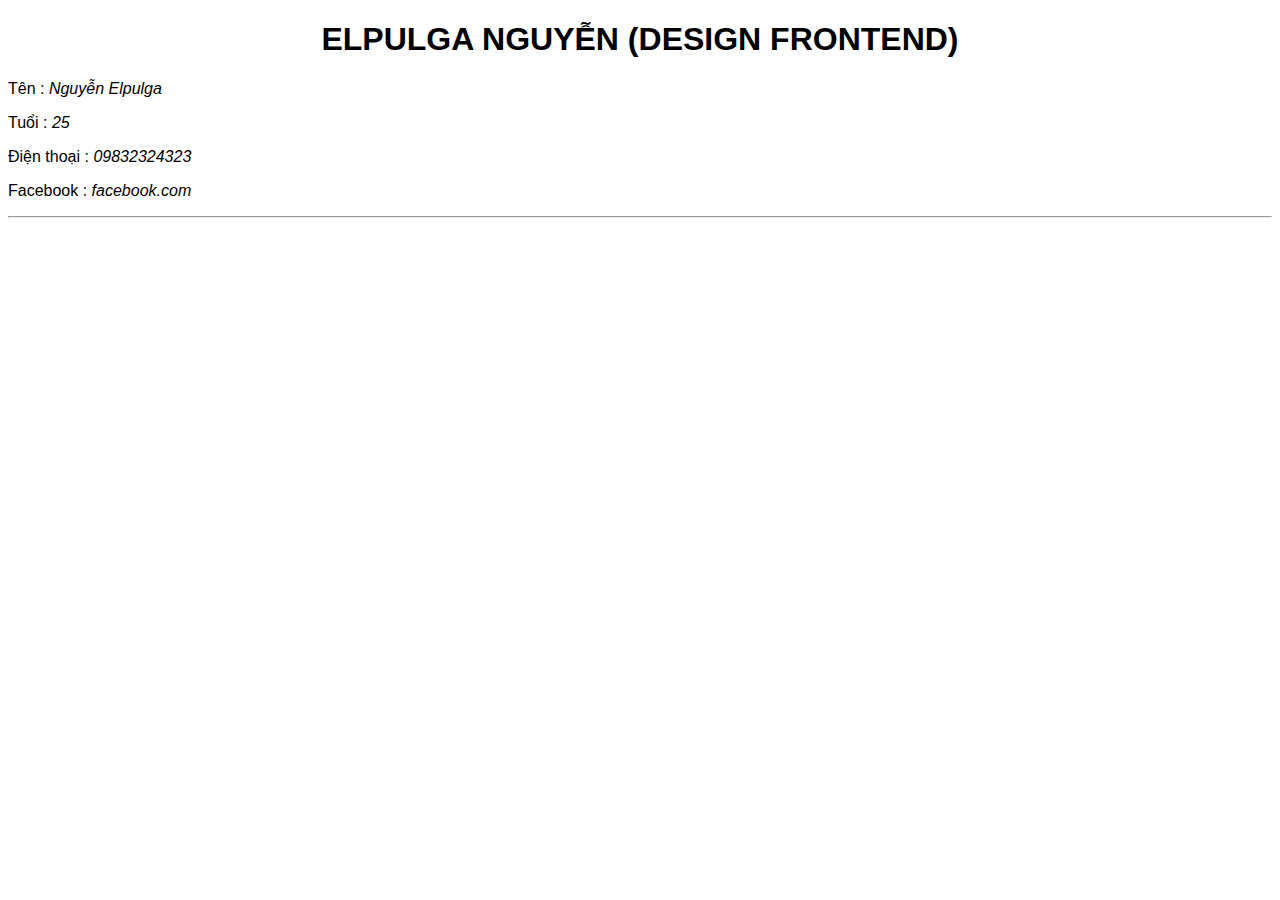
==== index.html @ 76af757f "Thêm mới file lần đầu tiên" ====
<!DOCTYPE html>
<html lang="en">
<head>
    <meta charset="UTF-8">
    <meta name="viewport" content="width=device-width, initial-scale=1.0">
    <title>Document</title>
    <link rel="stylesheet" href="1.css">
</head>
<body>
    <h1> ELPULGA NGUYỄN (DESIGN FRONTEND) </h1>
    <div class="thongtin">
        <p> Tên : <i> Nguyễn Elpulga </i></p>
        <p> Tuổi :  <i>25</i> </p>
        <p> Điện thoại :  <i> 09832324323 </i> </p>
        <p> Facebook : <i> facebook.com </i> </p>
        <hr>
    </div>
</body>
</html>
---- 1.css ----
body {
    font-family:'Segoe UI', Tahoma, Geneva, Verdana, sans-serif;
}
h1 {
    text-align: center;
}
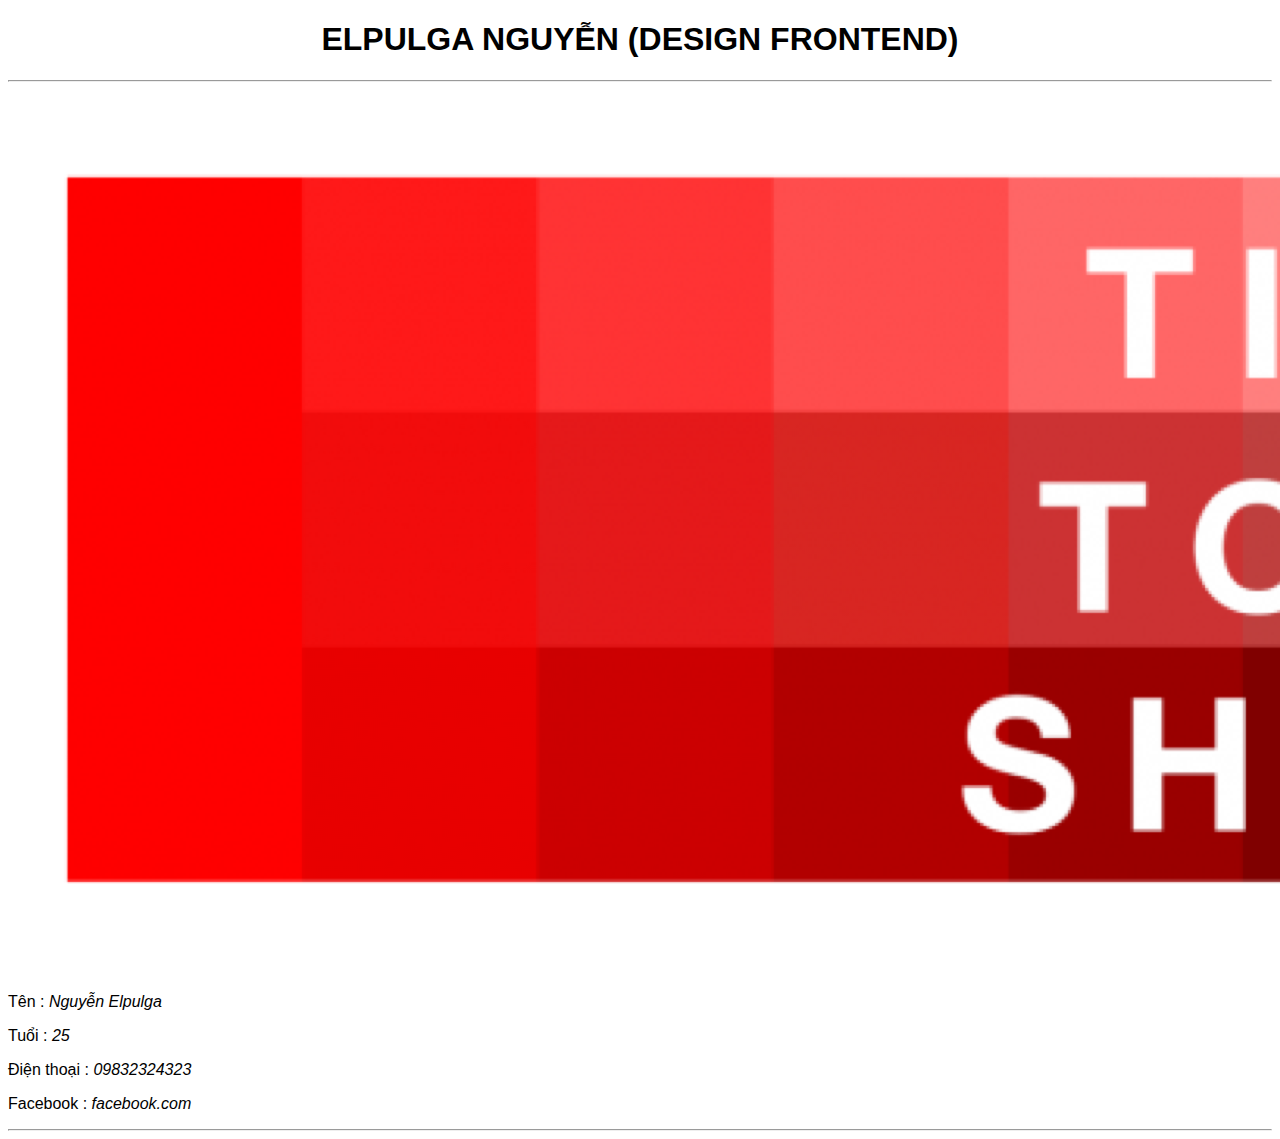
==== commit 53bd31c7: "upload hình anh" ====
--- a/index.html
+++ b/index.html
@@ -8,6 +8,8 @@
 </head>
 <body>
     <h1> ELPULGA NGUYỄN (DESIGN FRONTEND) </h1>
+    <hr>
+    <img src="images/image-1.png" alt="">
     <div class="thongtin">
         <p> Tên : <i> Nguyễn Elpulga </i></p>
         <p> Tuổi :  <i>25</i> </p>
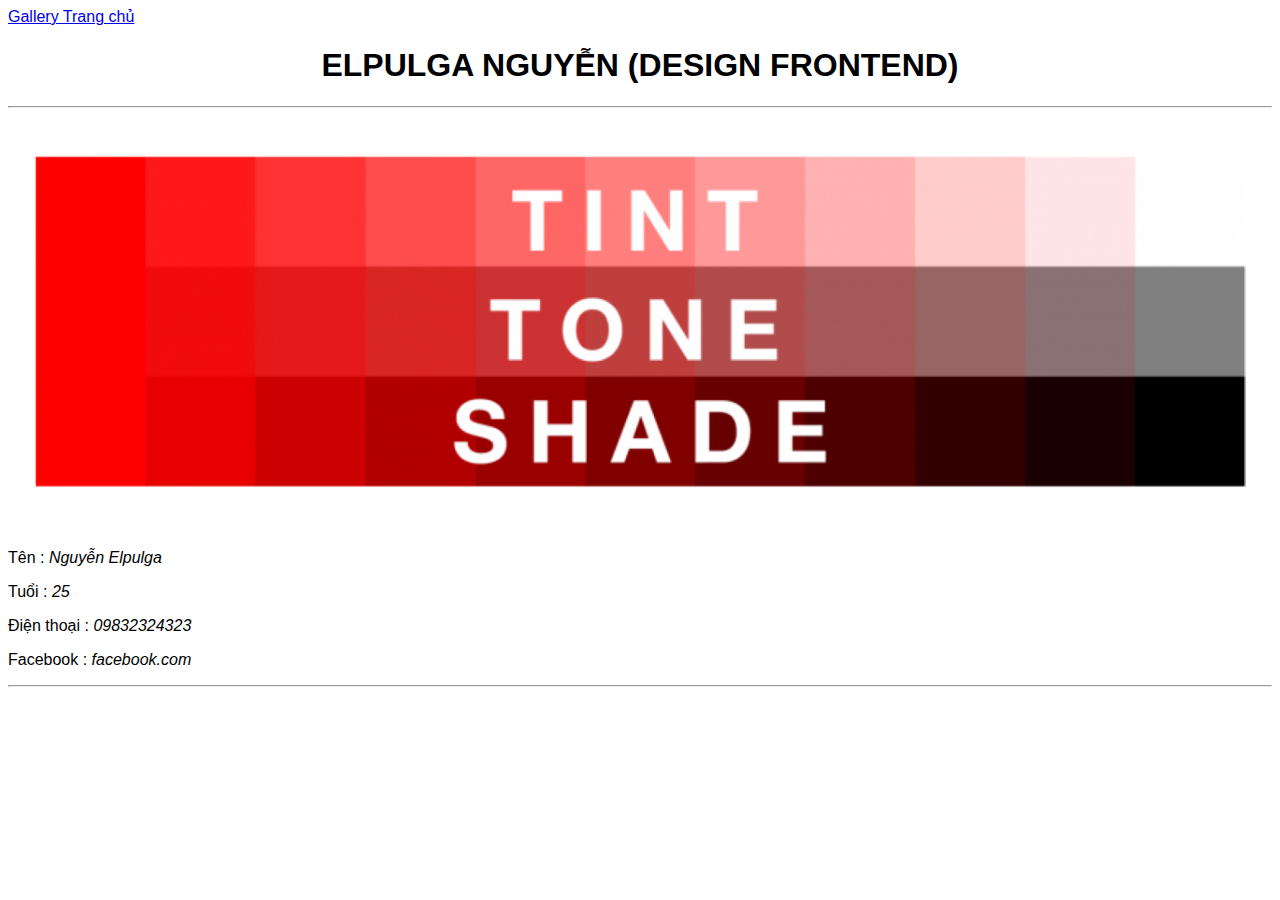
==== commit 7c3625eb: "website danh cho công ty" ====
--- a/index.html
+++ b/index.html
@@ -7,6 +7,10 @@
     <link rel="stylesheet" href="1.css">
 </head>
 <body>
+    <div class="menu">
+        <a href="gallery.html"> Gallery </a>
+        <a href="index.html"> Trang chủ </a>
+    </div>
     <h1> ELPULGA NGUYỄN (DESIGN FRONTEND) </h1>
     <hr>
     <img src="images/image-1.png" alt="">
--- a/1.css
+++ b/1.css
@@ -3,4 +3,8 @@
 }
 h1 {
     text-align: center;
+}
+
+img {
+    max-width: 100%;
 }